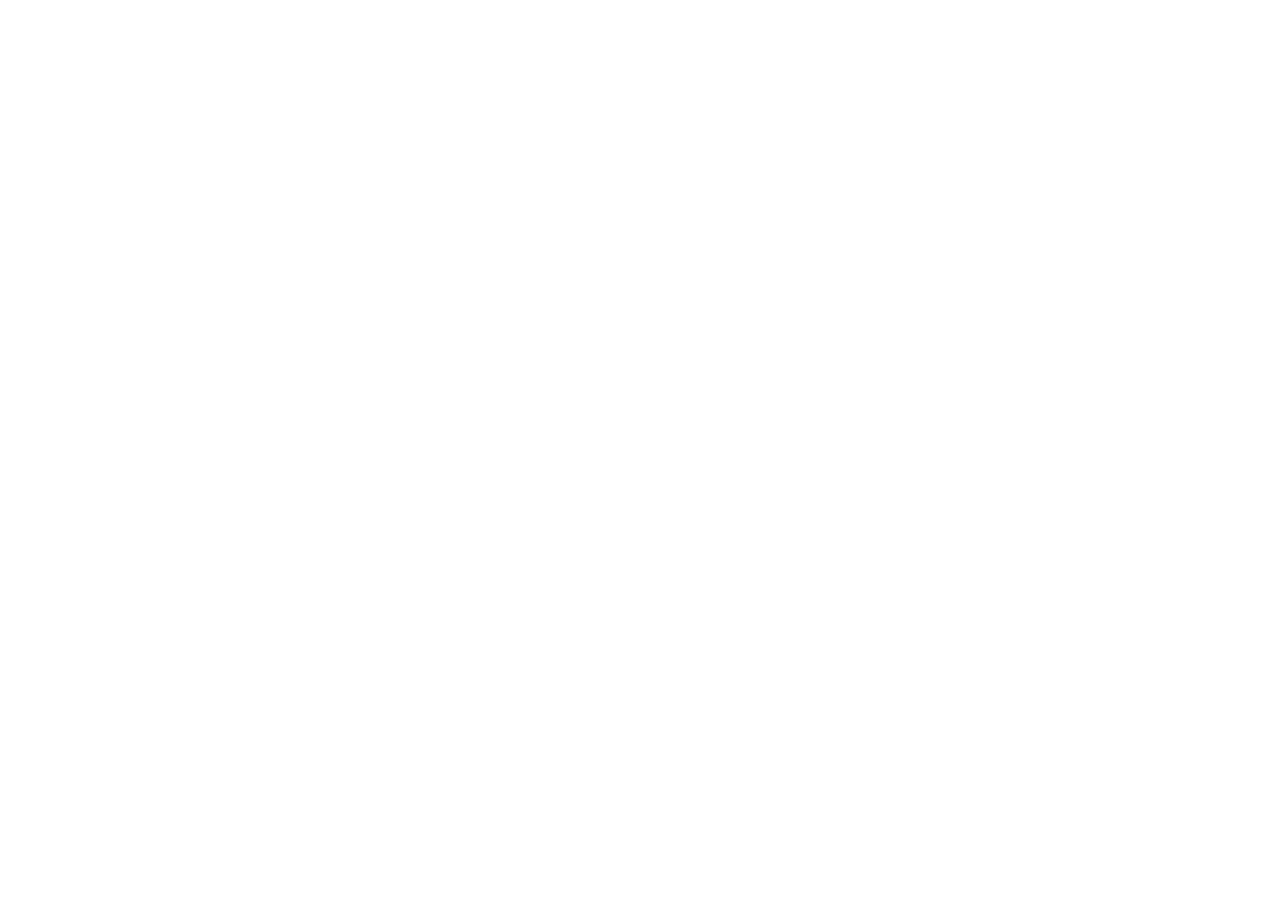
==== src/main/resources/templates/index.html @ ac178fe5 "User management boilerplate" ====
<!DOCTYPE HTML>
<html xmlns:th="http://www.thymeleaf.org" lang="en">
<head>
<title>Game</title>
<meta name="viewport" content="width=device-width, initial-scale=1" />
<link href="css/dependencies.css" rel="stylesheet" type="text/css" media="all" />
<link href="css/style.css" rel="stylesheet" type="text/css" media="all" />
<meta http-equiv="Content-Type" content="text/html; charset=utf-8" />
<script type="text/javascript" src="scripts/dependecies.js"></script>
<script type="text/javascript" src="scripts/index.js"></script>
</head>
<body>
	
</body>
</html>
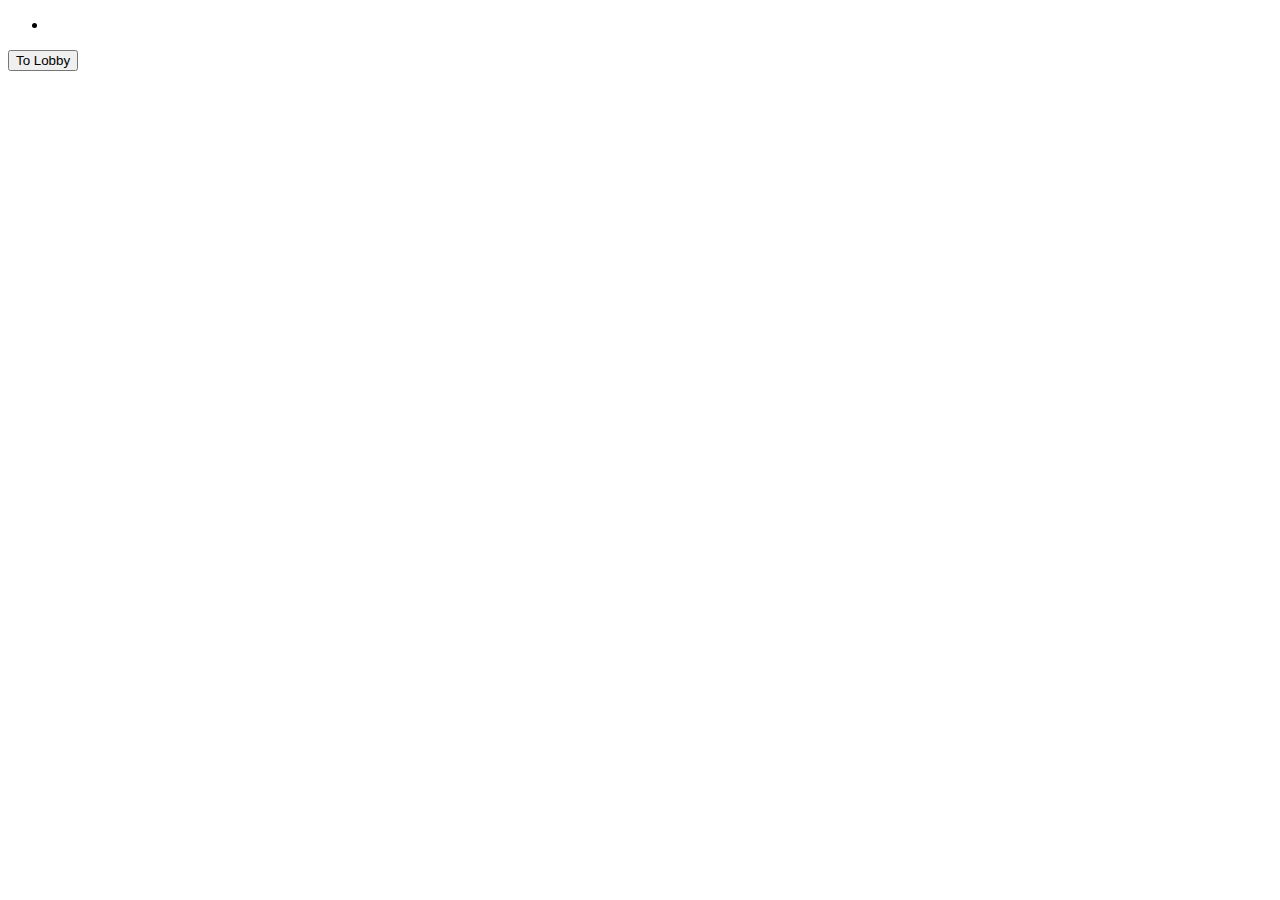
==== commit 0be5580a: "gameview" ====
--- a/src/main/resources/templates/index.html
+++ b/src/main/resources/templates/index.html
@@ -7,9 +7,29 @@
 <link href="css/style.css" rel="stylesheet" type="text/css" media="all" />
 <meta http-equiv="Content-Type" content="text/html; charset=utf-8" />
 <script type="text/javascript" src="scripts/dependecies.js"></script>
+<script th:inline="javascript">
+	/*<![CDATA[*/
+	"use strict";
+	var game_id = /*[[${game_id}]]*/'ERROR';
+	var current_game_state = /*[[${game.state}]]*/'ERROR';
+	var game_size = /*[[${game.size}]]*/'ERROR';
+	current_game_state = current_game_state.$name;
+	/*]]>*/
+</script>
 <script type="text/javascript" src="scripts/index.js"></script>
 </head>
 <body>
-	
+	<div class="index-container">
+		<div class="game-container">
+			<ul id="game-board" class="game" th:style="'width:' + ${game.size * 101} + 'px; height:' + ${game.size * 101} + 'px;'">
+				<li class="game-cell" th:each="number : ${game.position}">
+					<div th:id="${'num_' + number}" class="game-cell-number" th:utext="${number > 0?number:''}"></div>
+				</li>
+			</ul>
+		</div>
+		<div class="menu-container">
+			<button id="lobby-button">To Lobby</button>
+		</div>
+	</div>
 </body>
 </html>